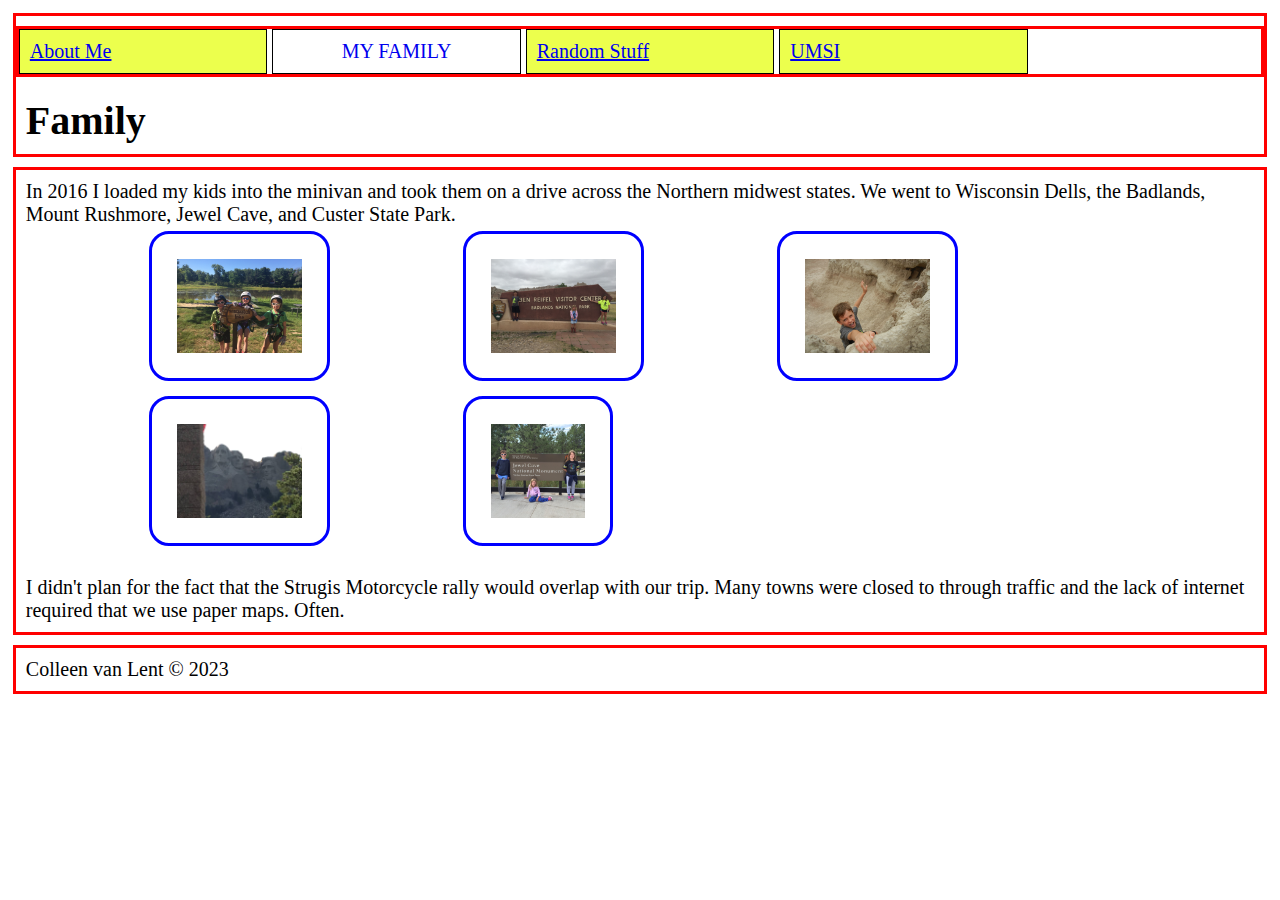
==== family.html @ bdf18bb7 "first push" ====
<!DOCTYPE html>
<html lang="en">
<head>
	<meta charset="UTF-8">
	<meta name="viewport" content="width=device-width, initial-scale=1.0">
	<link rel="icon" href="./images/favicon.ico">
	<link rel="stylesheet" href="./css/reset.css">
	<link rel="stylesheet" href="./css/style.css">
	<title>Family Page</title>
</head>

<body>
	<header>
		<nav>
			<ul>
				<li><a href = "index.html">About Me</a></li>
				<li class="active"><a href = "family.html">My Family</a></li>
				<li><a href = "random.html">Random Stuff</a></li>
				<li><a href = "https://www.si.umich.edu/">UMSI</a></li>
			</ul>
		</nav>
	
		<h1>Family</h1>
	</header>

	
	
	<main>
		<p>In 2016 I loaded my kids into the minivan and took them on a drive across the Northern midwest states.  We went to Wisconsin Dells, the Badlands, Mount Rushmore, Jewel Cave, and Custer State Park.<br>
			<img src = "./images/wisconsin_dells.jpg" width="25" alt = "A boy and two girls in zip line gear posing in front of sign for Sasquatch Lake"/>
			<img src = "./images/badlands.jpg" width="1000" alt="badlands"/>
			<img src = "./images/falling.jpg" width="25" alt="falling"/>
			<img src = "./images/rushmore.jpg" width="1000" alt = "rushmore"/>
			<img src = "./images/jewel_cave.JPG" width="25" alt="jewel_cave"/>
		<p>I didn't plan for the fact that the Strugis Motorcycle rally would overlap with our trip.  Many towns were closed to through traffic and the lack of internet required that we use paper maps. Often.</p>
	</main>

	<footer>
		<p>Colleen van Lent &copy; 2023</p>
	</footer>
</body>
</html>
---- css/style.css ----
/*Add padding and margin to space out the page.
Make the font larger too.*/
body{
	margin:1%;
	font-size:125%;
}

/*Make the h1 heading bigger with a bold font*/
h1{
	font-size: 2em; 
	font-weight: bold;
}

.active{
	background: white;
    text-transform: uppercase;
	text-align: center;
}

.active a{
	text-decoration: none;;
}

/*Style the images*/
img{
    height: 150px;
	width:auto;
    border: 3px solid blue;
    padding: 25px;
    border-radius: 20px;
    margin: 5px;
	margin-left: 10%
}

/*Make the h2 heading match h1*/
h2{
	font-size: 2em; 
	font-weight: bold;
}

/*Improve the spacing for paragraphs AND headings*/
p, h1, h2 {
    padding: 10px;
}

/*Add borders around the main components and some
space too*/
header, nav, main, footer{
	border: 3px solid red;
	margin: 10px 0;
}


/*Change the styling for all of the list 
items in the nav section*/
nav ul li{
	background-color: #ECFF4D;
	padding:10px;
	width:25%;
	border:1px solid black;
	display: inline-block;
	width: 20%;
}

/*Added this so the links stay the same color*/
a:visited{color:#0000FF}
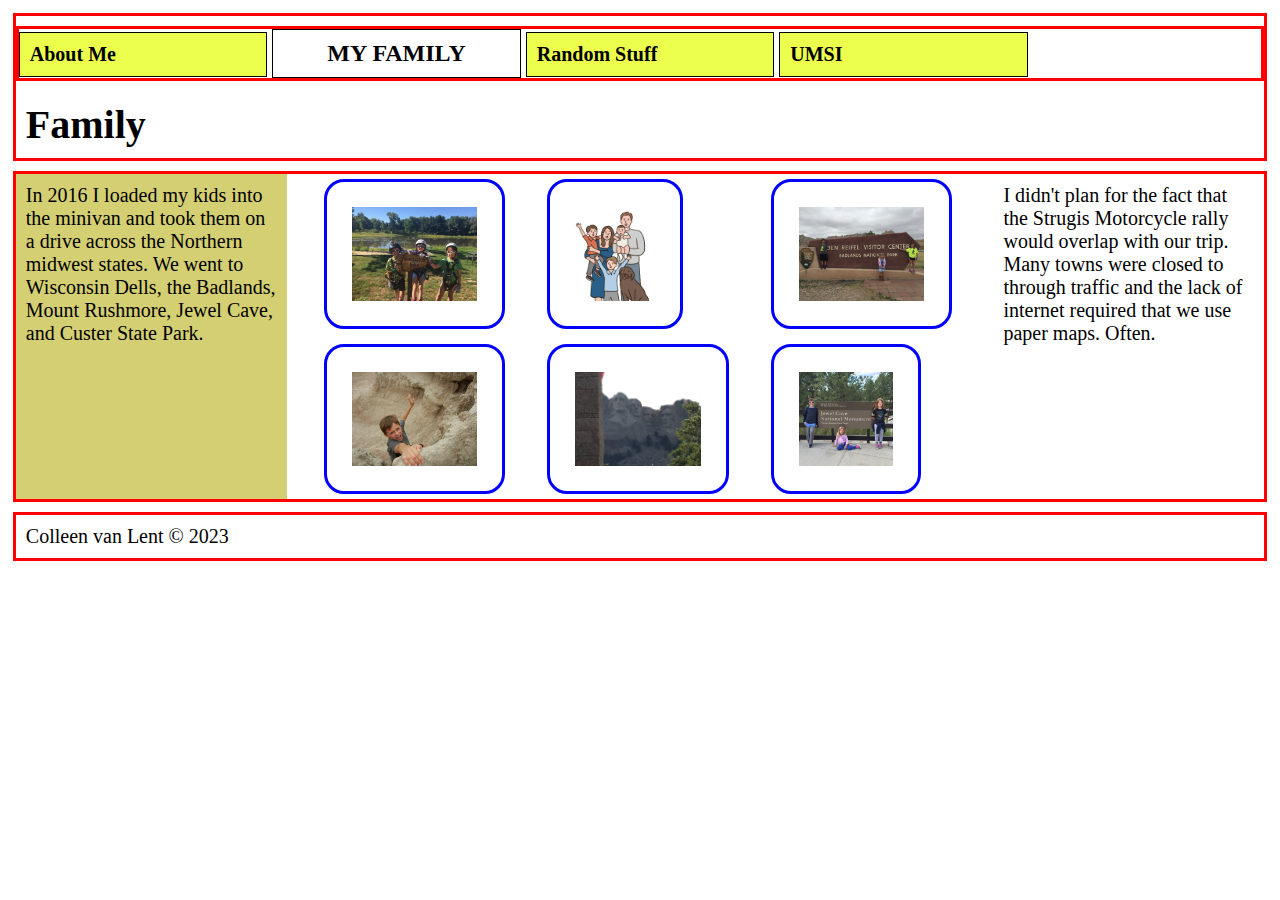
==== commit 414827bd: "a" ====
--- a/family.html
+++ b/family.html
@@ -10,6 +10,7 @@
 </head>
 
 <body>
+	<div class="skip"><a href="https://www.si.umich.edu/">Skip to Main Content</a></div>
 	<header>
 		<nav>
 			<ul>
@@ -25,14 +26,26 @@
 
 	
 	
-	<main>
-		<p>In 2016 I loaded my kids into the minivan and took them on a drive across the Northern midwest states.  We went to Wisconsin Dells, the Badlands, Mount Rushmore, Jewel Cave, and Custer State Park.<br>
-			<img src = "./images/wisconsin_dells.jpg" width="25" alt = "A boy and two girls in zip line gear posing in front of sign for Sasquatch Lake"/>
-			<img src = "./images/badlands.jpg" width="1000" alt="badlands"/>
-			<img src = "./images/falling.jpg" width="25" alt="falling"/>
-			<img src = "./images/rushmore.jpg" width="1000" alt = "rushmore"/>
-			<img src = "./images/jewel_cave.JPG" width="25" alt="jewel_cave"/>
-		<p>I didn't plan for the fact that the Strugis Motorcycle rally would overlap with our trip.  Many towns were closed to through traffic and the lack of internet required that we use paper maps. Often.</p>
+	<main class="container">
+		<div class="paragraph" id="contact">
+			<p>In 2016 I loaded my kids into the minivan and took them on a drive across the Northern midwest states.  We went to Wisconsin Dells, the Badlands, Mount Rushmore, Jewel Cave, and Custer State Park.<br>
+		</div>
+
+		<div class="contact-image" id="images">
+			<div class="image" id="images1">
+				<img src = "./images/wisconsin_dells.jpg" width="25" alt = "A boy and two girls in zip line gear posing in front of sign for Sasquatch Lake">
+			</div>
+			<div class = "gif-container">
+				<img src="./images/giphy.gif" width="1000" alt = 'family'>
+			</div>
+				<img src = "./images/badlands.jpg" width="1000" alt="badlands">
+				<img src = "./images/falling.jpg" width="25" alt="falling">
+				<img src = "./images/rushmore.jpg" width="1000" alt = "rushmore">
+				<img src = "./images/jewel_cave.JPG" width="25" alt="jewel_cave">
+		</div>
+			<p>I didn't plan for the fact that the Strugis Motorcycle rally would overlap with our trip.  Many towns were closed to through traffic and the lack of internet required that we use paper maps. Often.</p>
+		
+
 	</main>
 
 	<footer>
--- a/css/style.css
+++ b/css/style.css
@@ -15,7 +15,10 @@
 	background: white;
     text-transform: uppercase;
 	text-align: center;
+	font-size: larger;
 }
+
+
 
 .active a{
 	text-decoration: none;;
@@ -65,3 +68,79 @@
 /*Added this so the links stay the same color*/
 a:visited{color:#0000FF}
 
+nav a{
+	color: black;
+	font-weight: bold;
+	text-decoration: none; 
+  }
+
+.skip a{
+	background: white;
+	left: 0;
+	padding: 6px;
+	-webkit-transition: top 1s ease-out;
+	transition: top 1s ease-out;
+	z-index: 1;
+  }
+
+  nav a:hover, nav a:focus{
+	text-decoration: underline;
+  }
+  
+  
+  /* Step 2b: Write selector/rule property to position the skip class element when it is in focus*/
+  .skip a{
+	position: absolute;
+	top: -40px;
+  }
+  .skip a:focus{
+	position: absolute;
+	top: 20px;
+  }
+
+
+  @media screen and (min-width: 800px){
+.container{
+		display: grid;
+		grid-template-columns: 2fr 5fr 2fr;
+		grid-template-rows: auto;
+		grid-gap: 15px;
+}
+.container > div:first-of-type{
+	grid-column: 2 / 1;
+	grid-row: 1 / 1;
+	background-color: #d4cf72;
+	background-attachment: fixed;
+  background-position: center;
+  background-repeat: no-repeat;
+  background-size: cover;
+}
+
+.contact-image{
+	display: grid;
+	grid-template-columns: 33% 33% 33%;
+	grid-template-rows: auto;
+	vertical-align: bottom;
+
+}
+
+
+.images1{
+	grid-column: 2 / 1;
+	grid-row: 1 / 2;
+}
+  }
+
+  @media (prefers-reduced-motion: reduce) {
+	.gif-container {
+	  display: none; /* Hide the container with the GIF */
+	}
+  }
+
+  @media (prefers-reduced-motion: no-preference) {
+	/* Add styles for non-reduced motion users */
+	.gif-container {
+
+
+	}
+  }